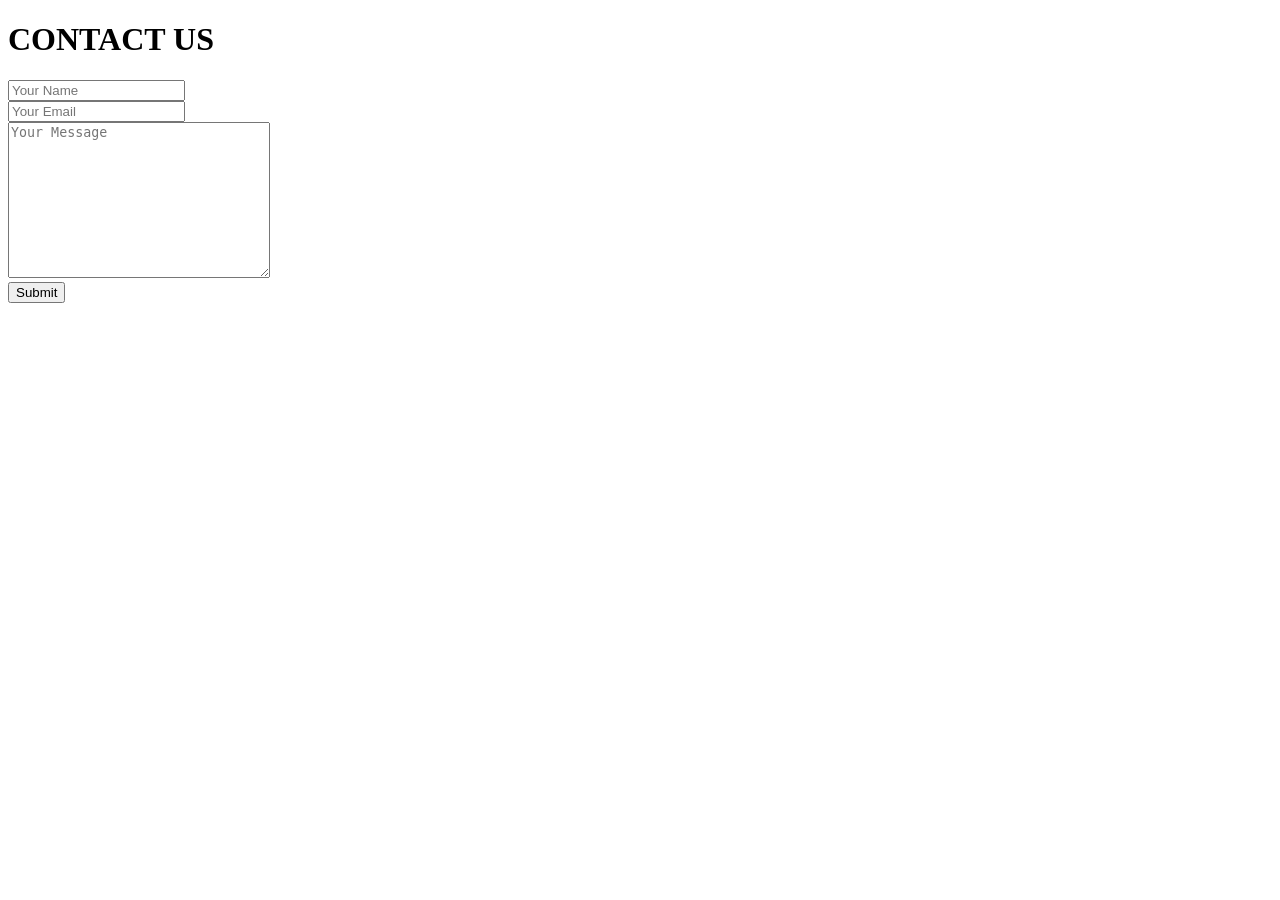
==== Theory assignment 2/Style.html @ 29a2f028 "Theory assignment" ====
<!DOCTYPE html>
<html lang="en">
<head>
    <meta charset="UTF-8">
    <meta name="viewport" content="width=device-width, initial-scale=1.0">
    <title>Contact Form</title>
    <link rel="stylesheet" href="../styles/content.css">
    <script src="https://ajax.googleapis.com/ajax/libs/jquery/3.6.0/jquery.min.js"></script>
</head>
<body>
    <div class="contactus">
        <div class="contact-bg"></div>
        <div class="form-container">
            <h1>CONTACT US</h1>
            <form id="contactForm">
                <div class="field name">
                    <input type="text" name="name" id="name" placeholder="Your Name">
                    <span class="error" style="display:none; color:red;">Name is required</span>
                </div>
                <div class="field email">
                    <input type="email" name="email" id="email" placeholder="Your Email">
                    <span class="error" style="display:none; color:red;">Email is required</span>
                </div>
                <div class="field message">
                    <textarea name="message" id="message" cols="30" rows="10" placeholder="Your Message"></textarea>
                    <span class="error" style="display:none; color:red;">Message is required</span>
                </div>
                <input type="submit" value="Submit">
            </form>
        </div>
    </div>
    
    <script src="contact.js"></script>
</body>
</html>
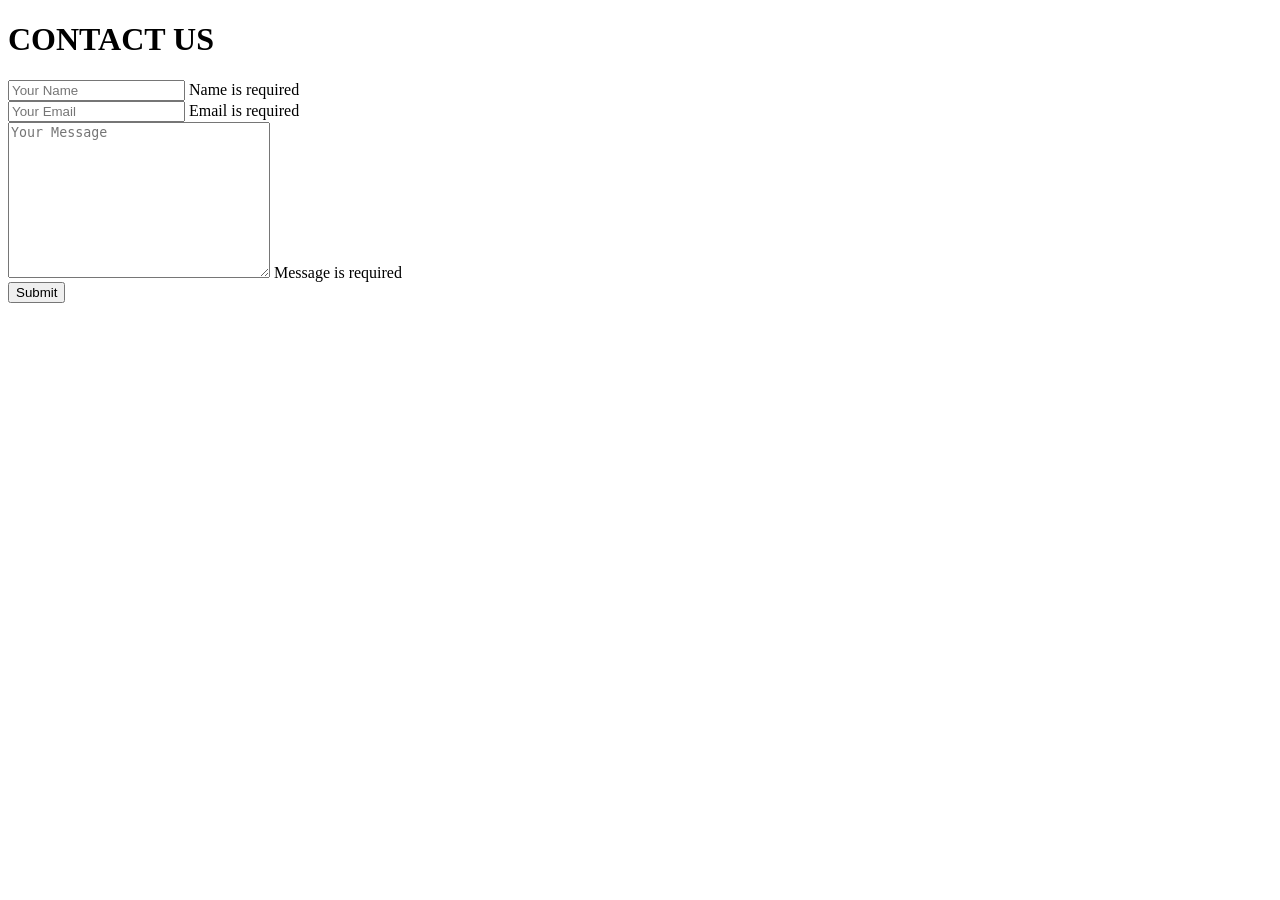
==== commit 886d30f4: "update" ====
--- a/Theory assignment 2/Style.html
+++ b/Theory assignment 2/Style.html
@@ -4,7 +4,7 @@
     <meta charset="UTF-8">
     <meta name="viewport" content="width=device-width, initial-scale=1.0">
     <title>Contact Form</title>
-    <link rel="stylesheet" href="../styles/content.css">
+    <link rel="stylesheet" href="../styles.css">
     <script src="https://ajax.googleapis.com/ajax/libs/jquery/3.6.0/jquery.min.js"></script>
 </head>
 <body>
@@ -15,15 +15,15 @@
             <form id="contactForm">
                 <div class="field name">
                     <input type="text" name="name" id="name" placeholder="Your Name">
-                    <span class="error" style="display:none; color:red;">Name is required</span>
+                    <span class="error">Name is required</span>
                 </div>
                 <div class="field email">
                     <input type="email" name="email" id="email" placeholder="Your Email">
-                    <span class="error" style="display:none; color:red;">Email is required</span>
+                    <span class="error">Email is required</span>
                 </div>
                 <div class="field message">
                     <textarea name="message" id="message" cols="30" rows="10" placeholder="Your Message"></textarea>
-                    <span class="error" style="display:none; color:red;">Message is required</span>
+                    <span class="error">Message is required</span>
                 </div>
                 <input type="submit" value="Submit">
             </form>
